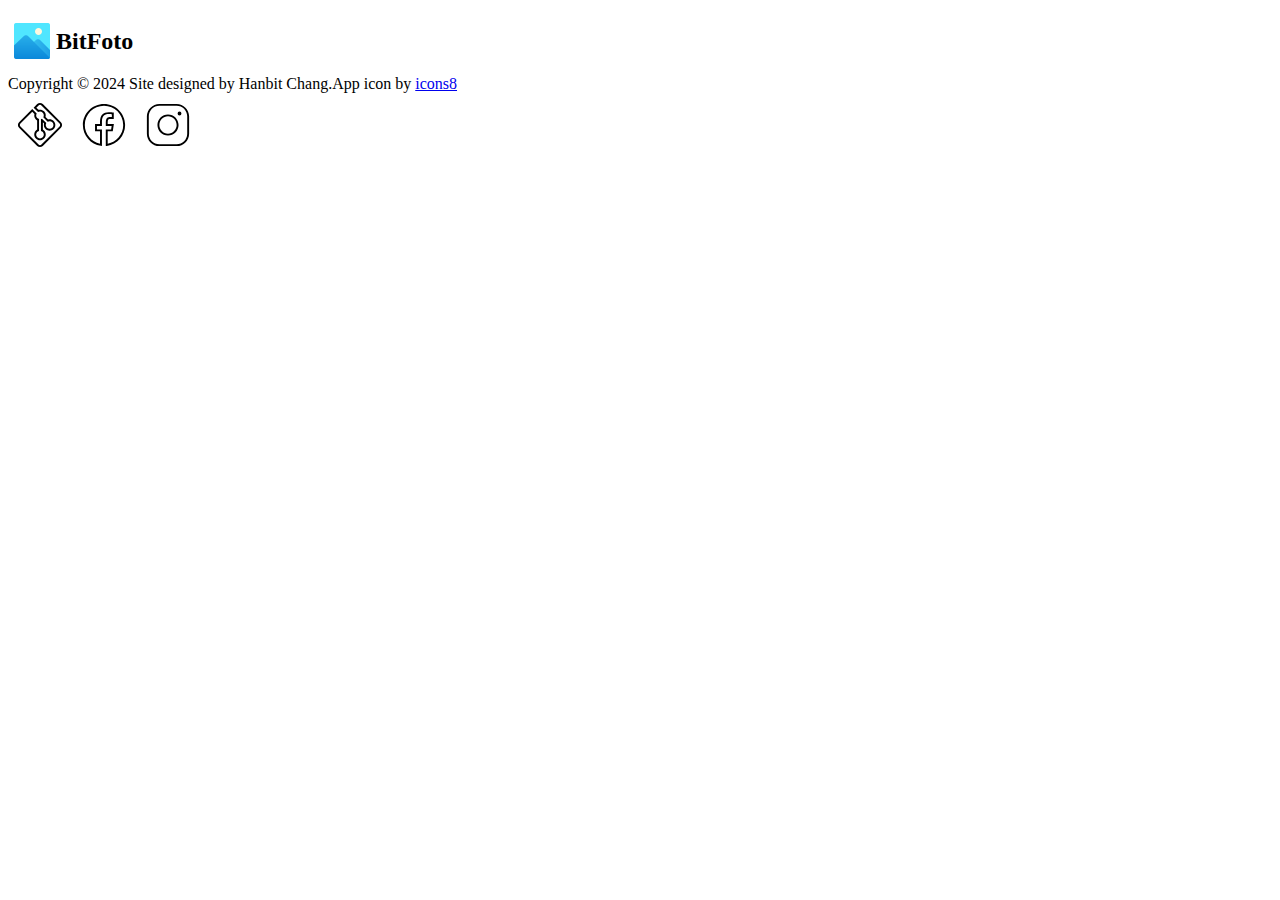
==== bitfoto/components/footer/footer.html @ 16c4eaa7 "Fotogalerie update" ====
<!DOCTYPE html>
<html lang="en">
  <head>
    <meta charset="UTF-8" />
    <meta name="viewport" content="width=device-width, initial-scale=1.0" />
    <title>Document</title>
    <style>
      .footer-img {
        width: 48px;
      }

      .footer-social-logo {
        margin: 8px;
        width: 100%;
        max-width: 48px;
        min-width: 24px;
      }

      .footer-social-container {
        display: flex;
      }

      .footer-logo {
        display: flex;
        align-items: center;
        color: black;
        text-decoration: none;
      }

      .footer-link:hover {
        background-color: #e8e8e898;
        border-radius: 50%;
      }

      .footer-impressum {
        color: black;
        text-decoration: none;
      }

      .footer-impressum:hover {
        color: rgb(172, 172, 172);
        text-decoration: underline;
      }

      .copy-right {
        display: flex;
      }

      @media screen and (max-width: 550px) {
        .copy-right {
          flex-direction: column;
        }
      }
    </style>
  </head>
  <body>
    <div>
      <a href="/bitfoto/index.html" class="footer-logo">
        <img class="footer-img" src="/bitfoto/assets/icon1.png" alt="" />
        <h2>BitFoto</h2>
      </a>

      <div class="copy-right">
        <div>Copyright © 2024&nbsp;</div>
        <div>Site designed by Hanbit Chang.</div>
        <div>App icon by <a href="https://icons8.com/">icons8</a></div>
      </div>
    </div>

    <div class="footer-social-container">
      <a class="footer-link" href="https://github.com/hanbit10">
        <img
          class="footer-social-logo"
          src="/bitfoto/assets/icons/icons8-git-lined.svg"
          alt=""
      /></a>

      <a class="footer-link" href="https://facebook.com/">
        <img
          class="footer-social-logo"
          src="/bitfoto/assets/icons/icons8-facebook-lined.svg"
          alt=""
      /></a>

      <a class="footer-link" href="https://www.instagram.com/">
        <img
          class="footer-social-logo"
          src="/bitfoto/assets/icons/icons8-instagram-lined.svg"
          alt=""
      /></a>
    </div>
    <!-- <a class="footer-impressum" href="#">Impressum & Datenschutz</a> -->
  </body>
</html>
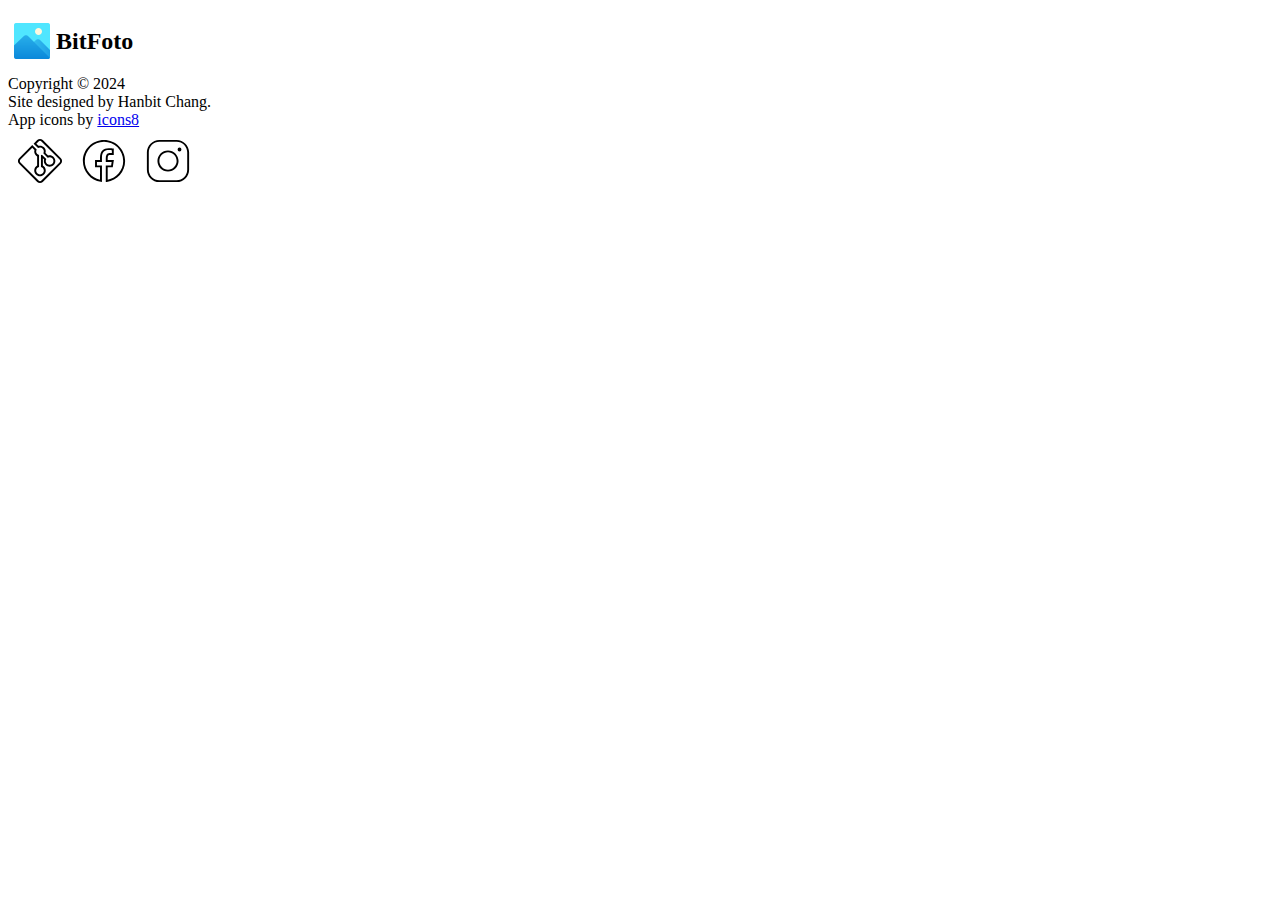
==== commit 83c6a1f5: "Fotogalerie ui design update" ====
--- a/bitfoto/components/footer/footer.html
+++ b/bitfoto/components/footer/footer.html
@@ -42,10 +42,6 @@
         text-decoration: underline;
       }
 
-      .copy-right {
-        display: flex;
-      }
-
       @media screen and (max-width: 550px) {
         .copy-right {
           flex-direction: column;
@@ -61,9 +57,11 @@
       </a>
 
       <div class="copy-right">
-        <div>Copyright © 2024&nbsp;</div>
-        <div>Site designed by Hanbit Chang.</div>
-        <div>App icon by <a href="https://icons8.com/">icons8</a></div>
+        Copyright © 2024
+        <br />
+        Site designed by Hanbit Chang.
+        <br />
+        App icons by <a href="https://icons8.com/">icons8</a>
       </div>
     </div>
 
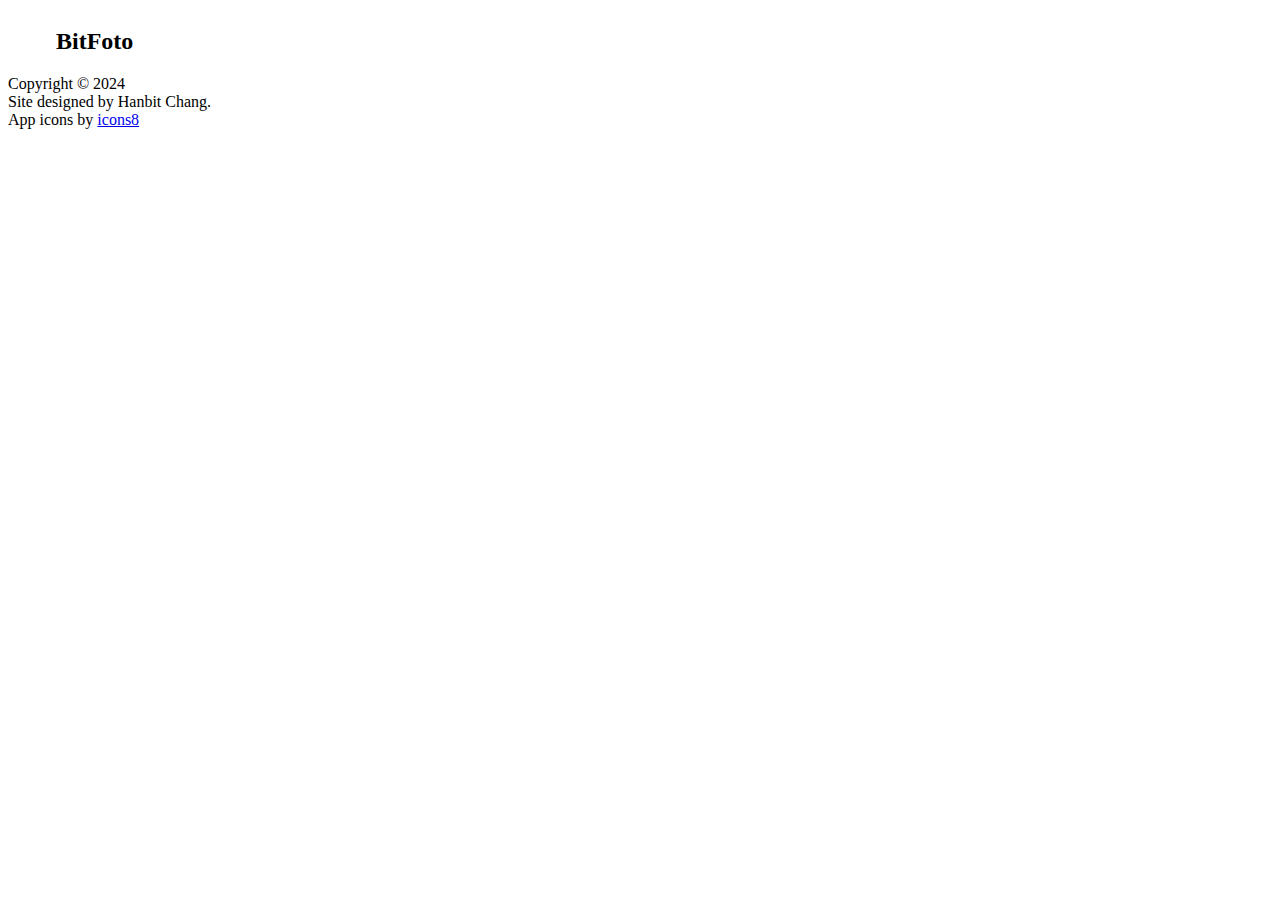
==== commit 6417d74d: "link update" ====
--- a/bitfoto/components/footer/footer.html
+++ b/bitfoto/components/footer/footer.html
@@ -42,6 +42,10 @@
         text-decoration: underline;
       }
 
+      .copy-right {
+        display: flex;
+      }
+
       @media screen and (max-width: 550px) {
         .copy-right {
           flex-direction: column;
@@ -51,40 +55,33 @@
   </head>
   <body>
     <div>
-      <a href="/bitfoto/index.html" class="footer-logo">
-        <img class="footer-img" src="/bitfoto/assets/icon1.png" alt="" />
+      <a href="/index.html" class="footer-logo">
+        <img class="footer-img" src="/assets/icon1.png" alt="" />
         <h2>BitFoto</h2>
       </a>
 
-      <div class="copy-right">
+      <div>
         Copyright © 2024
         <br />
-        Site designed by Hanbit Chang.
-        <br />
+        <div class="copy-right">
+          <div>Site designed by&nbsp;</div>
+          <div>Hanbit Chang.</div>
+        </div>
         App icons by <a href="https://icons8.com/">icons8</a>
       </div>
     </div>
 
     <div class="footer-social-container">
       <a class="footer-link" href="https://github.com/hanbit10">
-        <img
-          class="footer-social-logo"
-          src="/bitfoto/assets/icons/icons8-git-lined.svg"
-          alt=""
+        <img class="footer-social-logo" src="/assets/icons/icons8-git-lined.svg" alt=""
       /></a>
 
       <a class="footer-link" href="https://facebook.com/">
-        <img
-          class="footer-social-logo"
-          src="/bitfoto/assets/icons/icons8-facebook-lined.svg"
-          alt=""
+        <img class="footer-social-logo" src="/assets/icons/icons8-facebook-lined.svg" alt=""
       /></a>
 
       <a class="footer-link" href="https://www.instagram.com/">
-        <img
-          class="footer-social-logo"
-          src="/bitfoto/assets/icons/icons8-instagram-lined.svg"
-          alt=""
+        <img class="footer-social-logo" src="/assets/icons/icons8-instagram-lined.svg" alt=""
       /></a>
     </div>
     <!-- <a class="footer-impressum" href="#">Impressum & Datenschutz</a> -->
